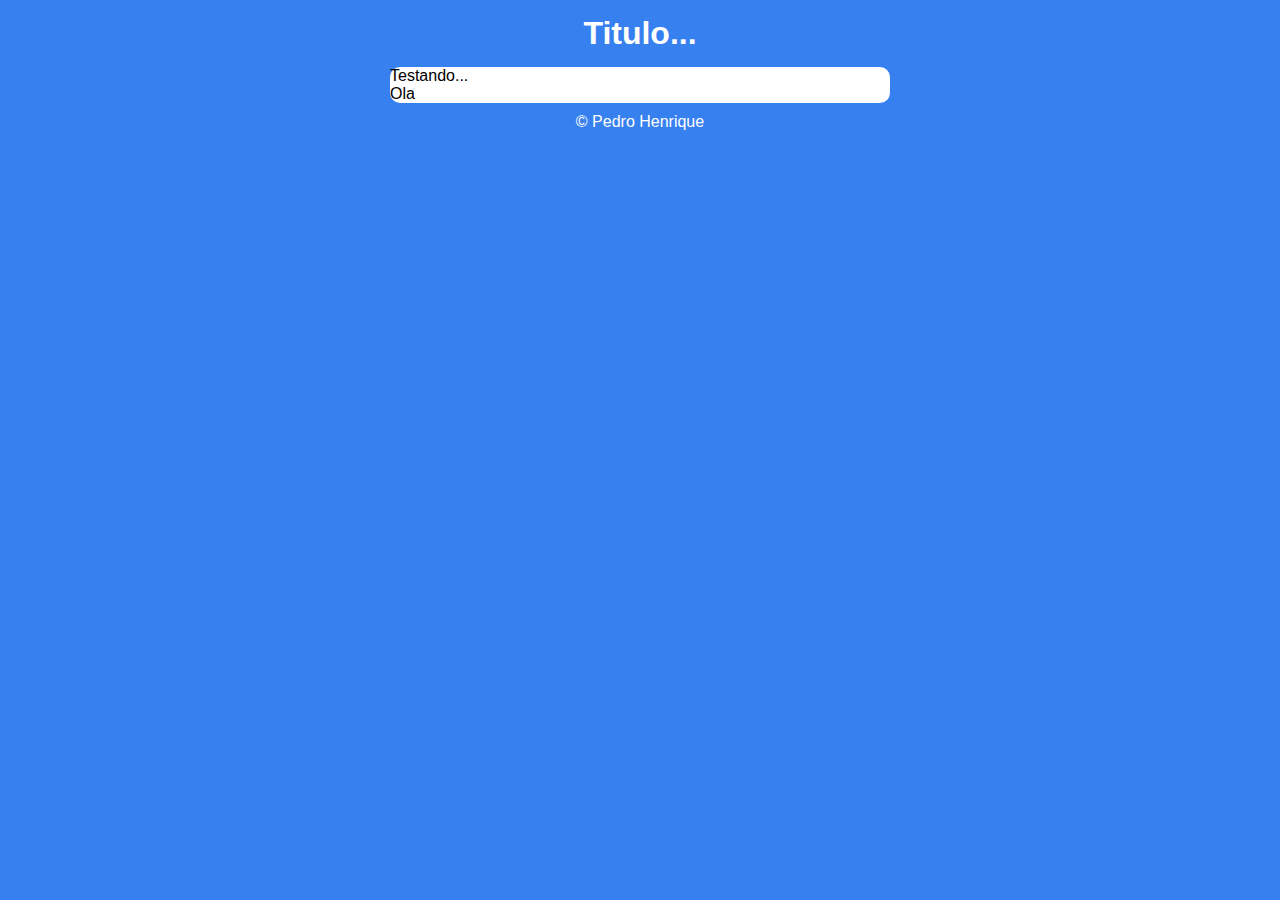
==== EX02/index.html @ ac0ab534 "Criei EX02" ====
<!DOCTYPE html>
<html lang="pt-br">
<head>
    <meta charset="UTF-8">
    <meta name="viewport" content="width=device-width, initial-scale=1.0">
    <title>Verificador de Dados</title>
    <link rel="stylesheet" href="style.css">
</head>
<body>
    <header>
        <h1>Titulo...</h1>
    </header>

    <main>
        <section>
            <div>Testando...</div>
            <div>Ola</div>
        </section>
    </main>

    <footer>
        <p>&copy; Pedro Henrique</p>
    </footer>
    
    <script src="script.js"></script>
</body>
</html>
---- EX02/style.css ----
*{
    margin: 0px;
    padding: 0px;
    font-family: Arial, Helvetica, sans-serif;
}

body{
    background-color: rgb(54, 128, 240);
}

header > h1 {
    text-align: center;
    margin-top: 10px;
    margin-bottom: 10px;
    padding: 5px;
    color: white;
}

main > section {
    background-color: white;
    width: 500px;
    position: relative;
    margin: auto;
    border-radius: 10px;
}

footer {
    text-align: center;
    margin-top: 10px;
    color: white;
}
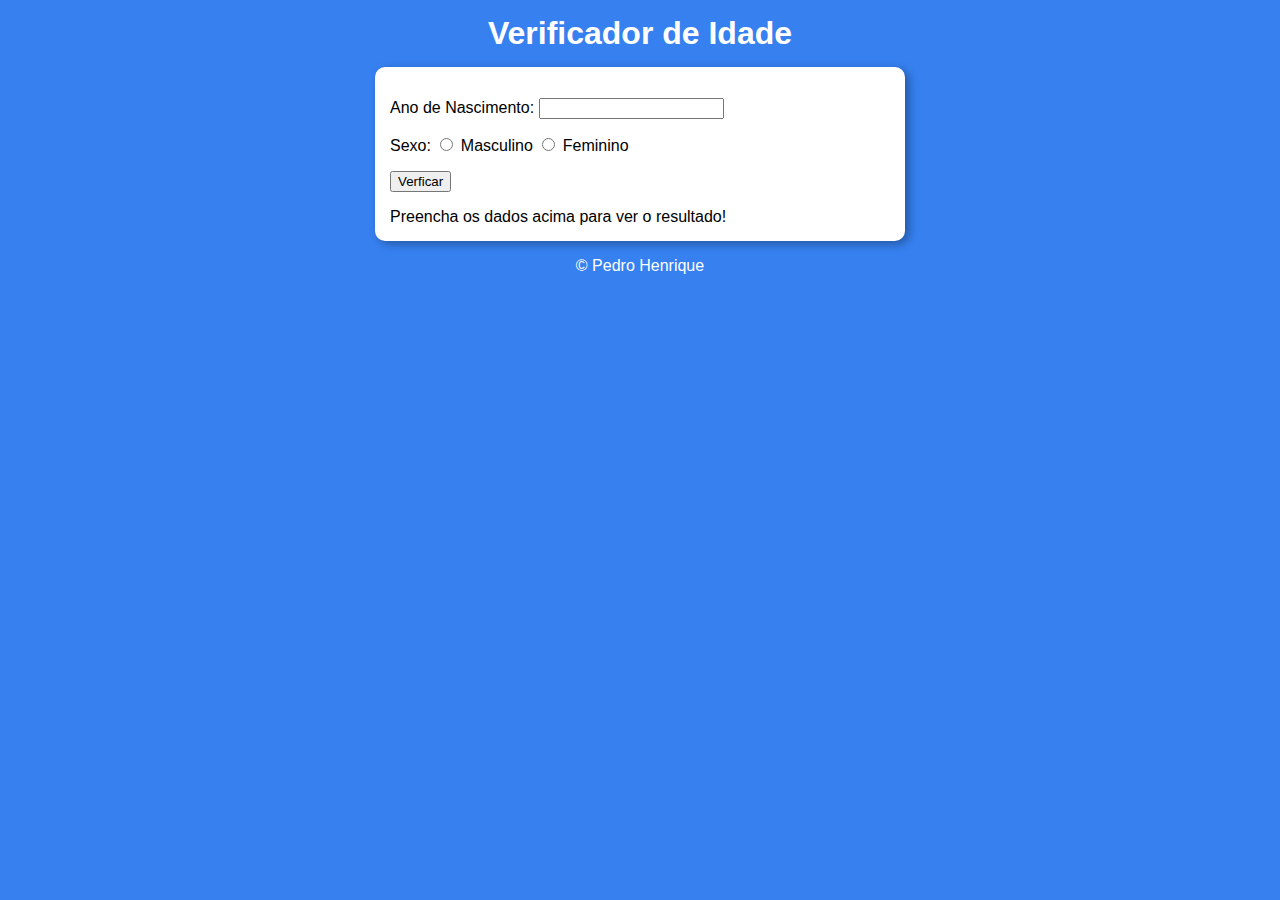
==== commit d0a6847f: "." ====
--- a/EX02/index.html
+++ b/EX02/index.html
@@ -3,18 +3,37 @@
 <head>
     <meta charset="UTF-8">
     <meta name="viewport" content="width=device-width, initial-scale=1.0">
-    <title>Verificador de Dados</title>
+    <title>Verificador de Idade</title>
     <link rel="stylesheet" href="style.css">
 </head>
 <body>
     <header>
-        <h1>Titulo...</h1>
+        <h1>Verificador de Idade</h1>
     </header>
 
     <main>
         <section>
-            <div>Testando...</div>
-            <div>Ola</div>
+            <div>
+                <p>
+                    <label for="itxtano">Ano de Nascimento:</label> 
+                    <input type="number" name="txtano" id="itxtano">
+                </p>
+
+                <p>
+                    Sexo:
+                    <input type="radio" name="radsex" id="masc">
+                    <label for="masc">Masculino</label>
+                    <input type="radio" name="radsex" id="fem">
+                    <label for="fem">Feminino</label>
+                </p>
+
+                <p>
+                    <input type="button" value="Verficar" onclick="verificar()">
+                </p>
+            </div>
+            <div id="res">
+                Preencha os dados acima para ver o resultado!
+            </div>
         </section>
     </main>
 
--- a/EX02/style.css
+++ b/EX02/style.css
@@ -1,11 +1,12 @@
-*{
+/* *{
     margin: 0px;
     padding: 0px;
     font-family: Arial, Helvetica, sans-serif;
-}
+} */
 
 body{
     background-color: rgb(54, 128, 240);
+    font-family: Arial, Helvetica, sans-serif;
 }
 
 header > h1 {
@@ -16,12 +17,15 @@
     color: white;
 }
 
-main > section {
+section {
     background-color: white;
+    border-radius: 10px;
+    padding: 15px;
     width: 500px;
     position: relative;
     margin: auto;
-    border-radius: 10px;
+    box-shadow: 4px 3px 10px rgba(0, 0, 0, 0.322);
+    
 }
 
 footer {
